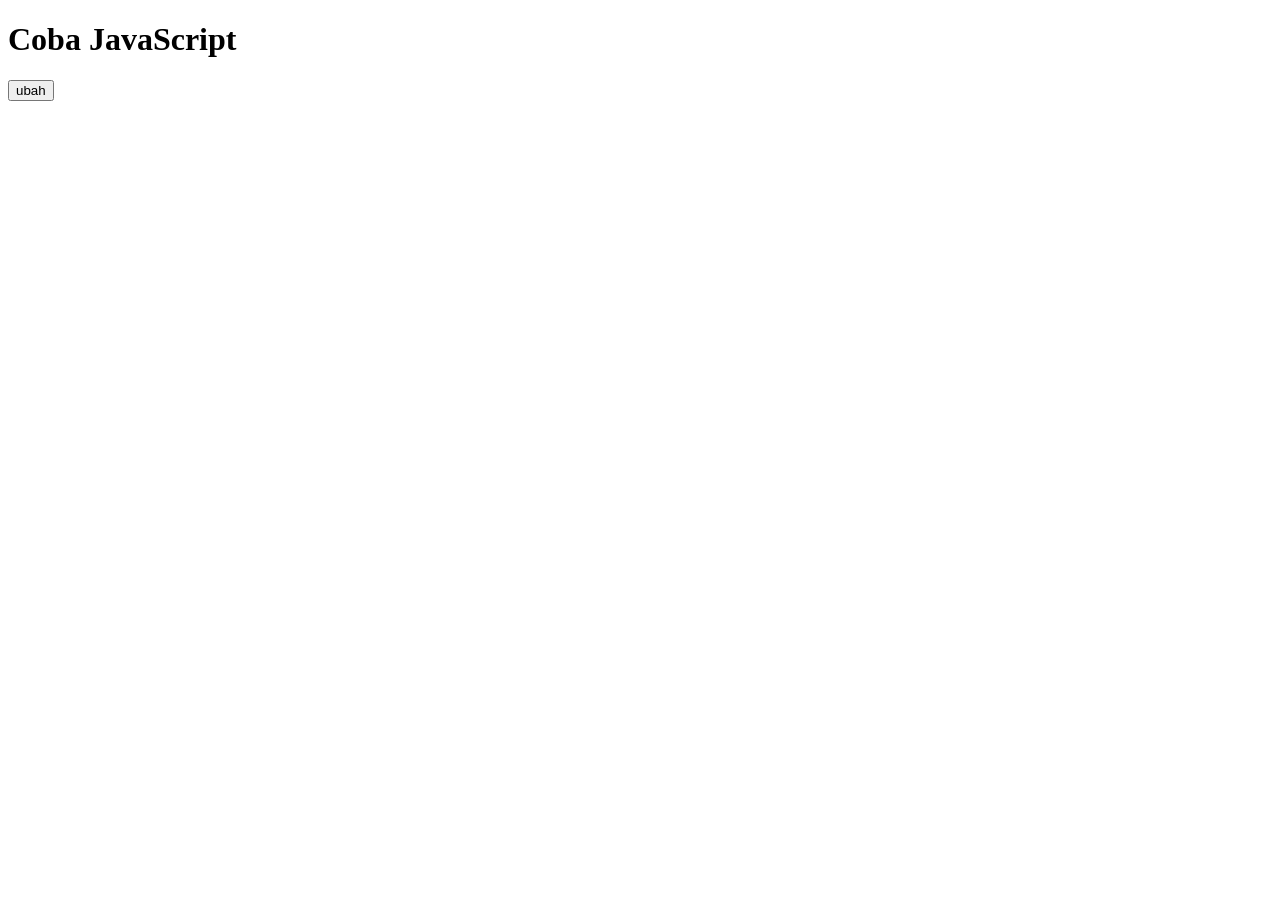
==== coba-js.html @ 40b60805 "Coba JavaScript" ====
<!DOCTYPE html>
<html lang="en">
<head>
    <meta charset="UTF-8">
    <meta name="viewport" content="width=device-width, initial-scale=1.0">
    <title>Minggu 6 - JavaScript</title>

    <script>
        let nama = "Raihan Rizqy Sinatriya";
        const umur = 19;

        console.log("nama: " + nama);
        console.log(`umur saya Adalah ${umur}`);

    </script>
</head>
<body>
    <h1>Coba JavaScript</h1>
    <button>ubah</button>
</body>
</html>
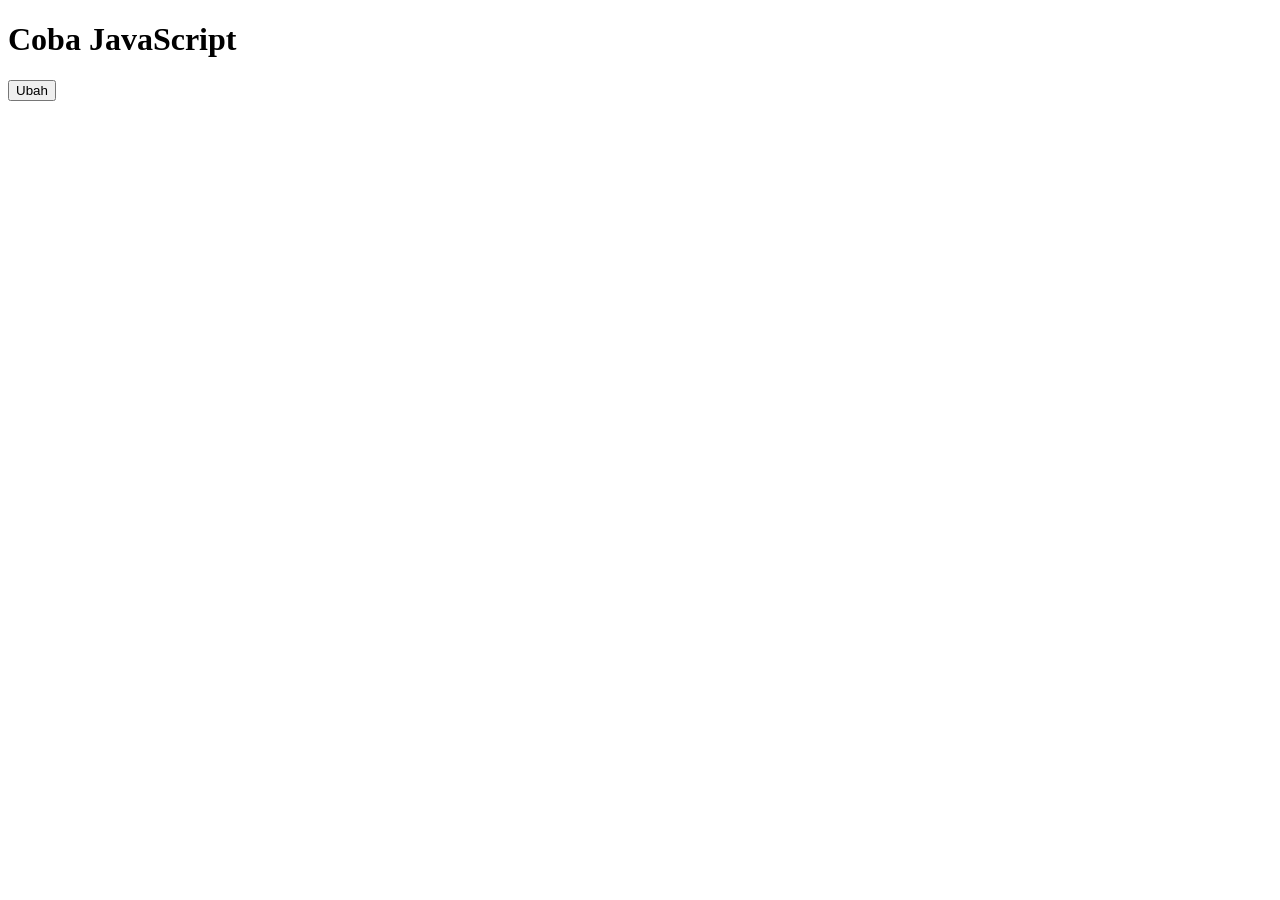
==== commit 126f43b8: "tailwind: menambahkan JavaScript" ====
--- a/coba-js.html
+++ b/coba-js.html
@@ -4,18 +4,45 @@
     <meta charset="UTF-8">
     <meta name="viewport" content="width=device-width, initial-scale=1.0">
     <title>Minggu 6 - JavaScript</title>
+    <script src="js/script.js"></script>
+    <style>
+        .red{
+            color: brown;
+        }
 
+        @keyframes goyang {
+            from {transform: rotate(2deg);}
+            to {transform: rotate(4deg);}
+        }
+    </style>
+   
+</head>
+<body>
+    <h1 id="judul">Coba JavaScript</h1>
+    <button id="tombol-ubah">Ubah</button>
     <script>
         let nama = "Raihan Rizqy Sinatriya";
         const umur = 19;
 
         console.log("nama: " + nama);
         console.log(`umur saya Adalah ${umur}`);
+        
+        const judul = document.getElementById("judul");
+      
+        
+        const tombol = document.getElementById("tombol-ubah");
 
+        tombol.addEventListener("click", ()=> {
+            if (judul.classList.contains("red")){
+              judul.innerText = `${nama} bosskuu`;
+              judul.classList.add("red");  
+              tombol.innerText = "balikin";
+            }else {
+                     judul.innerText = "Jefta Tulungagung";
+                     judul.classList.add("red");
+                     tombol.innerText = "Ganti ke rehan"; 
+            }
+        });
     </script>
-</head>
-<body>
-    <h1>Coba JavaScript</h1>
-    <button>ubah</button>
 </body>
 </html>
